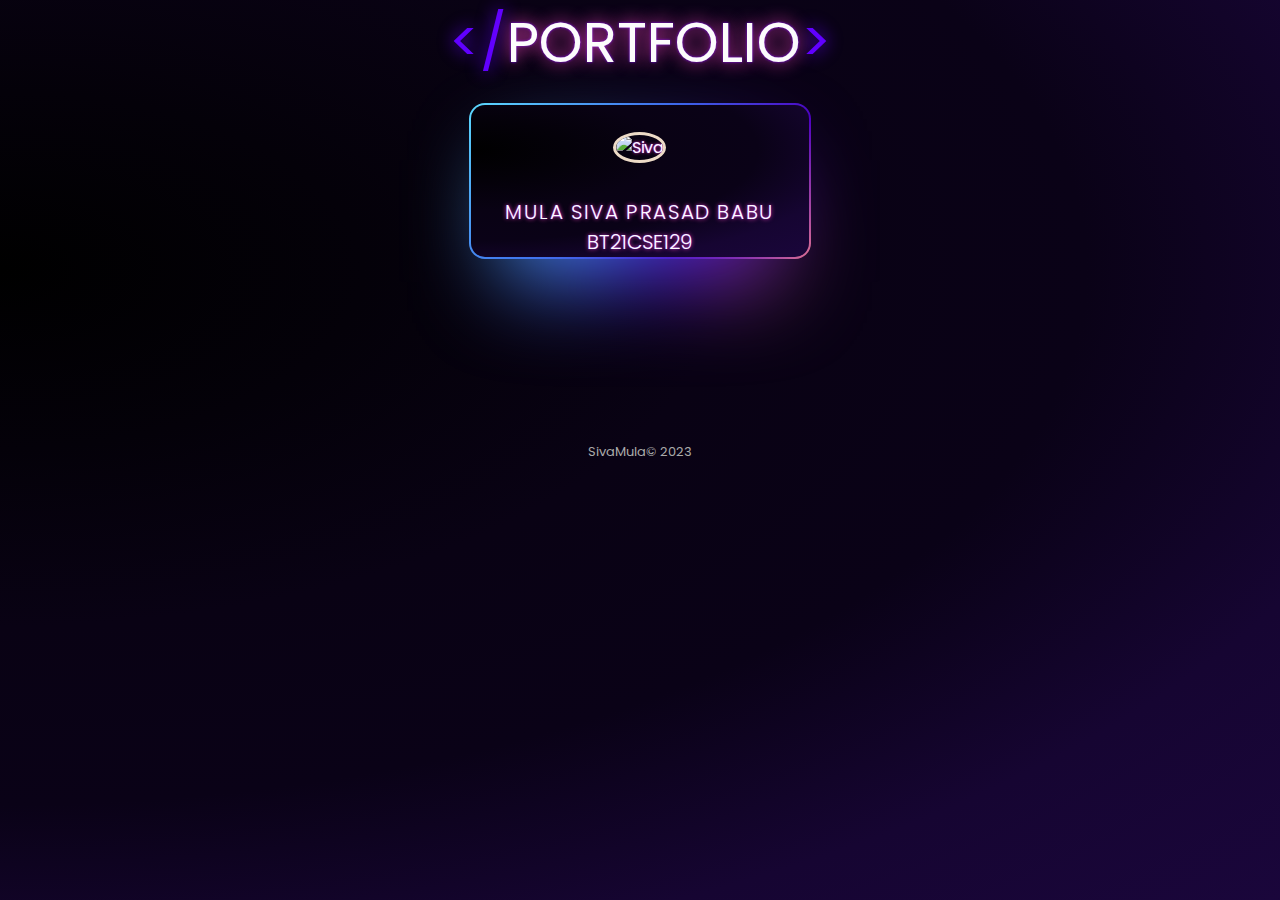
==== index.html @ 503f3e1a "Update index.html" ====
<!DOCTYPE html>
<html lang="en">
<head>
    <meta charset="UTF-8">
    <meta http-equiv="X-UA-Compatible" content="IE=edge">
    <meta name="viewport" content="width=device-width, initial-scale=1.0">

    <!-- Title -->

    <title>Portfolio</title>

    <!-- css styling -->

    <link rel="stylesheet" href="css/styles.css">
    <script src="https://kit.fontawesome.com/08c499118a.js" crossorigin="anonymous"></script>

    <!-- google fonts -->

    <link rel="preconnect" href="https://fonts.googleapis.com">
    <link rel="preconnect" href="https://fonts.gstatic.com" crossorigin>
    <link href="https://fonts.googleapis.com/css2?family=Poppins:ital,wght@0,100;0,200;0,300;0,400;0,500;0,700;0,800;0,900;1,300;1,600&display=swap" rel="stylesheet">
    <link href="https://fonts.googleapis.com/css2?family=JetBrains+Mono:wght@100;200;400;500&family=Poppins&family=Unbounded:wght@200;300;400;500;600&display=swap"
          rel="stylesheet"/>

    <!-- jQuery CDN -->
    <script src="https://code.jquery.com/jquery-3.6.3.slim.min.js" integrity="sha256-ZwqZIVdD3iXNyGHbSYdsmWP//UBokj2FHAxKuSBKDSo=" crossorigin="anonymous"></script>

</head>
<body id="background">
<!--     <div id="butter">-->
        <canvas></canvas>
        <section id="wishing">
            <div><p id="team">PORTFOLIO</p></div>
        </section>
        <section id="our-pics">
            <div class="cards-together">
                <a href="port.html">
                <div class="separate-card">
                    <img class="card-image i2" src="img/siva.webp" alt="Siva">
                    <div class="name-roll">
                        <p class="name"><span>MULA SIVA PRASAD BABU</span></p>
                        <p>BT21CSE129</p>
                    </div>
                </div>
                </a>
           
              
            </div>
        </section>
        <script src="/js/fluid.js"></script>
        <!--    <script src="/js/butter.js"></script>-->
            <script src="/js/index.js"></script>
    <div class="footer-basic">
    
        <div class="social">
            <a style="padding-right: 20px; color: #0AA1DD" href="https://twitter.com/jpmorgan?ref_src=twsrc%5Egoogle%7Ctwcamp%5Eserp%7Ctwgr%5Eauthor" class="fa fa-twitter bottom-icons" alt="twitter" target="_blank"></a>
            <a style="padding-right: 20px; color: #2155CD" href="https://in.linkedin.com/company/jpmorganchase" class="fa fa-linkedin bottom-icons" alt="linkedin" target="_blank"></a>
            <a style="background: radial-gradient(circle farthest-corner at 35% 90%, #fec564, transparent 50%), radial-gradient(circle farthest-corner at 0 140%, #fec564, transparent 50%), radial-gradient(ellipse farthest-corner at 0 -25%, #5258cf, transparent 50%), radial-gradient(ellipse farthest-corner at 20% -50%, #5258cf, transparent 50%), radial-gradient(ellipse farthest-corner at 100% 0, #893dc2, transparent 50%), radial-gradient(ellipse farthest-corner at 60% -20%, #893dc2, transparent 50%), radial-gradient(ellipse farthest-corner at 100% 100%, #d9317a, transparent), linear-gradient(#6559ca, #bc318f 30%, #e33f5f 50%, #f77638 70%, #fec66d 100%);" "href="https://www.instagram.com/jpmorgan/?hl=en" class="fa fa-instagram" alt="instagram" target="_blank"></a>
            
         
        </div>
        
        <p class="copyright">SivaMula© 2023</p>
   
</div>
    
</body>
</html>
---- css/styles.css ----
/* Color Pallete */
/* 
#FCFCFC
#00A3FF
#00FFFF
#16181F
#1E1E26
#6100FF
#6E7885
hsl(317 100% 54%)
*/

:root {
    --clr-neon: #6100FF;
    --clr-wish: #FCFCFC;
    --card-height-1: 300px;
    --card-height-2: 330px;
    --img-brdr: #00FFFF;
}

html,body {
    min-height: 100%;
    font-family: 'Poppins', sans-serif;
    display: flex;
    flex-direction: column;
    align-items: center;
}
p {
    margin: 0;
}
a {
    text-decoration: none;
    color: #FCFCFC;
    font-family: 'Poppins', sans-serif;
    text-shadow: 
     0 0 0.2em rgb(246, 67, 195),
     0 0 0.05em var(--clr-neon);
    pointer-events: auto;
}

/* background */

#background {
    margin: 0;
    padding: 0;
    color : white;
    background: radial-gradient(
        farthest-corner at 0% 30%, 
        #000000, 
        #040109,
        #090214, 
        #0a0217, 
        #160532, 
        #1a063b);
}

canvas {
    position: absolute;
    top: 0;
    left: 0;
    height: 100vh;
    width: 100vw;
    /*z-index: -1;*/
}

/*#bg {*/
/*    z-index: 1;*/
/*}*/



@keyframes visible-1 {
    100% {
        transform: translateY(0);
        opacity: 1;
    }
}




#team{
    font-size: 3.5em;
    font-weight: 400;
    color: var(--clr-wish);
    text-shadow: 
    0 0 0.3em rgb(246, 67, 195),
    0 0 0.05em var(--clr-neon);
    
}

#team::before {
    content: "</";
    color: var(--clr-neon);
    text-shadow: 0 0 0.3em var(--clr-neon);
}

#team::after {
    content: ">";
    color: var(--clr-neon);
    text-shadow: 0 0 0.3em var(--clr-neon);
}

/* cards */


.card-image {
    margin-top: 8%;
    width: 80%;
    transition: all 400ms;
    border-radius: 50%;
}
.i1 {
    border: #95BDFF solid 3px;
}
.i2 {
    border: #EDDBC7 solid 3px;
}
.i3 {
    border: #E5D1FA solid 3px;
}
.i4 {
    border: #B9F3E4 solid 3px;
}
.separate-card:hover  .i1{
    width: 165px;
    border: #95BDFF solid 6px;
}
.separate-card:hover  .i2{
    width: 165px;
    border: #EDDBC7 solid 6px;
}
.separate-card:hover  .i3{
    width: 165px;
    border: #E5D1FA solid 6px;
}
.separate-card:hover  .i4{
    width: 165px;
    border: #B9F3E4 solid 6px;
}

/* button */

.info-btn {
    border-radius:6px;
    border: 1px solid rgb(172, 172, 172);
    padding: 0.45em 2em;
    transition: all 300ms;
    cursor: pointer;
}

.info-btn:hover {
    background-color: rgb(157, 157, 157);
}

/* separate-cards */

.separate-card, .outer-card {
    background: radial-gradient(
        farthest-corner at 0% 30%, 
        #000000, 
        #040109,
        #090214, 
        #0a0217, 
        #160532, 
        #1a063b);
    height: var(--card-height-8);
    width: calc(var(--card-height-1)/0.89);
    border-radius: 14px;
    margin: 20px;
    text-align: center;
    transition: all 400ms;
    position: relative;
    cursor: pointer;
}

.separate-card:hover {
    height: var(--card-height-10);
    width: calc(var(--card-height-2)/0.97 + 100px);
    border: 4px solid #3c67ec;
    margin-top: 8px;
    margin-inline: 6px;
    margin-bottom: 2px;
}
.separate-card:hover  .name-roll{
    font-size: 22px;
}

.separate-card::before {
    position: absolute;
    top: -2px;
    left: -2px;
    content: '';
    width: calc(100% + 4px);
    height: calc(100% + 4px);
    border-radius: 16px;
    background-image: linear-gradient(
    var(--rotate), #5ddcff, #3c67ec 43%, #4e00c2, rgb(235, 124, 142));
    z-index: -1;
}

.separate-card::after {
    position: absolute;
    content: '';
    top: 40px;
    left: 0;
    right: 0;
    z-index: -1;
    height: 100%;
    width: 100%;
    transform: scale(0.8);
    filter: blur(55px);
    background-image: linear-gradient(
    var(--rotate), #5ddcff, #3c67ec 43%, #4e00c2, rgb(235, 124, 142));
    opacity: 1;
    transition: opacity 0.5s;
}

.separate-card:hover::after,
.separate-card:hover::before {
    animation: spin 2.5s linear infinite;
}

@keyframes spin {
    0% {
        --rotate: 0deg;
    }
    100% {
        --rotate: 360deg;
    }
}
@property --rotate {
    syntax: "<angle>";
    initial-value: 135deg;
    inherits: false;
}

.card-expanded{
    transition: all 0.5s ease;
    position: fixed;
    border: 4px solid #3c67ec;
    padding: 0;
    margin: 0;
    z-index: 1000;
}

@keyframes expand-card {
    0% {
        transform: scale(0);
    }
    100% {
        transform: scale(1);
    }
}

.card-expanded .card-image {
    display: none;
}

.card-expanded .name-roll {
    display: none;
}

/* name and roll no. */

.name-roll {
    margin:10% auto;
    font-weight: 300;
    font-size: 20px;
    transition: font-size 400ms;
    font-family: 'Poppins', sans-serif;
    text-shadow: 
     0 0 0.2em rgb(246, 67, 195),
     0 0 0.05em var(--clr-neon);
}

.name {
    letter-spacing: 0.08em;
}

/* media queries */

@media screen and (max-width: 540px){
    #meet {
        font-size: 1em;
    }
    #team{
        font-size: 2.8em;
    } 
    .cards-together {
        margin: 0;
        padding: 0;
    }
}
@media screen and (max-width: 380px){
    .canvas {
        width: 100%;
        height: 100%;
    }
    #meet {
        font-size: 0.7em;
    }
    #team{
        font-size: 2em;
    }
    .cards-together {
        margin: 0;
        padding: 0;
    } 
}

.footer-basic li {
    padding:0 10px;
  }
  
  
  
  .footer-basic .social {
    text-align:center;
    padding-top: 70px;
    padding-bottom:25px;
    word-spacing: 40px;
  }
  


  
  .footer-basic .copyright {
    margin-top:15px;
    text-align:center;
    font-size:13px;
    color:#aaa;
    margin-bottom:0;
  }
 

  .social a:hover i {
    transform: scale(2.2);
    color: #1eff00cd; /* Change to the desired color */
  }
  
  .social {
    padding: 1px;
    font-family: "italic";
    color: #B2B2B2;
    text-align:center;
    margin-bottom:10px;
    font-size: 28px;
    
}
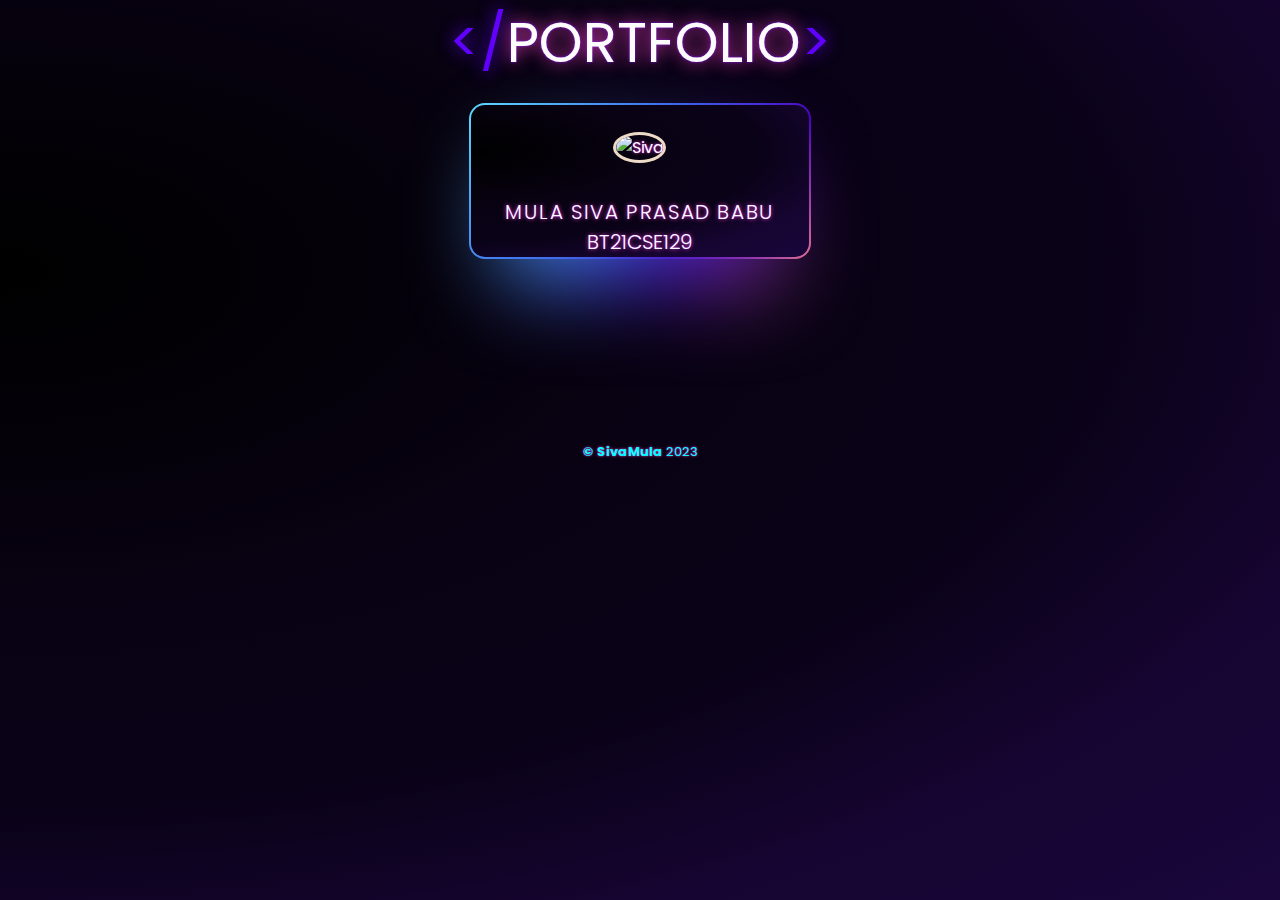
==== commit 83e6df6c: "Update index.html" ====
--- a/index.html
+++ b/index.html
@@ -34,7 +34,7 @@
         </section>
         <section id="our-pics">
             <div class="cards-together">
-                <a href="port.html">
+                <a href="profile/port.html">
                 <div class="separate-card">
                     <img class="card-image i2" src="img/siva.webp" alt="Siva">
                     <div class="name-roll">
@@ -53,14 +53,14 @@
     <div class="footer-basic">
     
         <div class="social">
-            <a style="padding-right: 20px; color: #0AA1DD" href="https://twitter.com/jpmorgan?ref_src=twsrc%5Egoogle%7Ctwcamp%5Eserp%7Ctwgr%5Eauthor" class="fa fa-twitter bottom-icons" alt="twitter" target="_blank"></a>
-            <a style="padding-right: 20px; color: #2155CD" href="https://in.linkedin.com/company/jpmorganchase" class="fa fa-linkedin bottom-icons" alt="linkedin" target="_blank"></a>
-            <a style="background: radial-gradient(circle farthest-corner at 35% 90%, #fec564, transparent 50%), radial-gradient(circle farthest-corner at 0 140%, #fec564, transparent 50%), radial-gradient(ellipse farthest-corner at 0 -25%, #5258cf, transparent 50%), radial-gradient(ellipse farthest-corner at 20% -50%, #5258cf, transparent 50%), radial-gradient(ellipse farthest-corner at 100% 0, #893dc2, transparent 50%), radial-gradient(ellipse farthest-corner at 60% -20%, #893dc2, transparent 50%), radial-gradient(ellipse farthest-corner at 100% 100%, #d9317a, transparent), linear-gradient(#6559ca, #bc318f 30%, #e33f5f 50%, #f77638 70%, #fec66d 100%);" "href="https://www.instagram.com/jpmorgan/?hl=en" class="fa fa-instagram" alt="instagram" target="_blank"></a>
+            <a style="padding-right: 20px; color: #0AA1DD" href="https://twitter.com/Sivamula99" class="fa fa-twitter bottom-icons" alt="twitter" target="_blank"></a>
+            <a style="padding-right: 20px; color: #2155CD" href="https://www.linkedin.com/in/mula-siva-prasad-babu-093517226/" class="fa fa-linkedin bottom-icons" alt="linkedin" target="_blank"></a>
+            <a style="background: radial-gradient(circle farthest-corner at 35% 90%, #fec564, transparent 50%), radial-gradient(circle farthest-corner at 0 140%, #fec564, transparent 50%), radial-gradient(ellipse farthest-corner at 0 -25%, #5258cf, transparent 50%), radial-gradient(ellipse farthest-corner at 20% -50%, #5258cf, transparent 50%), radial-gradient(ellipse farthest-corner at 100% 0, #893dc2, transparent 50%), radial-gradient(ellipse farthest-corner at 60% -20%, #893dc2, transparent 50%), radial-gradient(ellipse farthest-corner at 100% 100%, #d9317a, transparent), linear-gradient(#6559ca, #bc318f 30%, #e33f5f 50%, #f77638 70%, #fec66d 100%);" "href="https://www.instagram.com/siva_mula_99/" class="fa fa-instagram" alt="instagram" target="_blank"></a>
             
          
         </div>
         
-        <p class="copyright">SivaMula© 2023</p>
+        <p class="copyright"><a style="color:aqua;margin-top:90%;" class="copyright"><b>© SivaMula</b> 2023</a></p>
    
 </div>
     
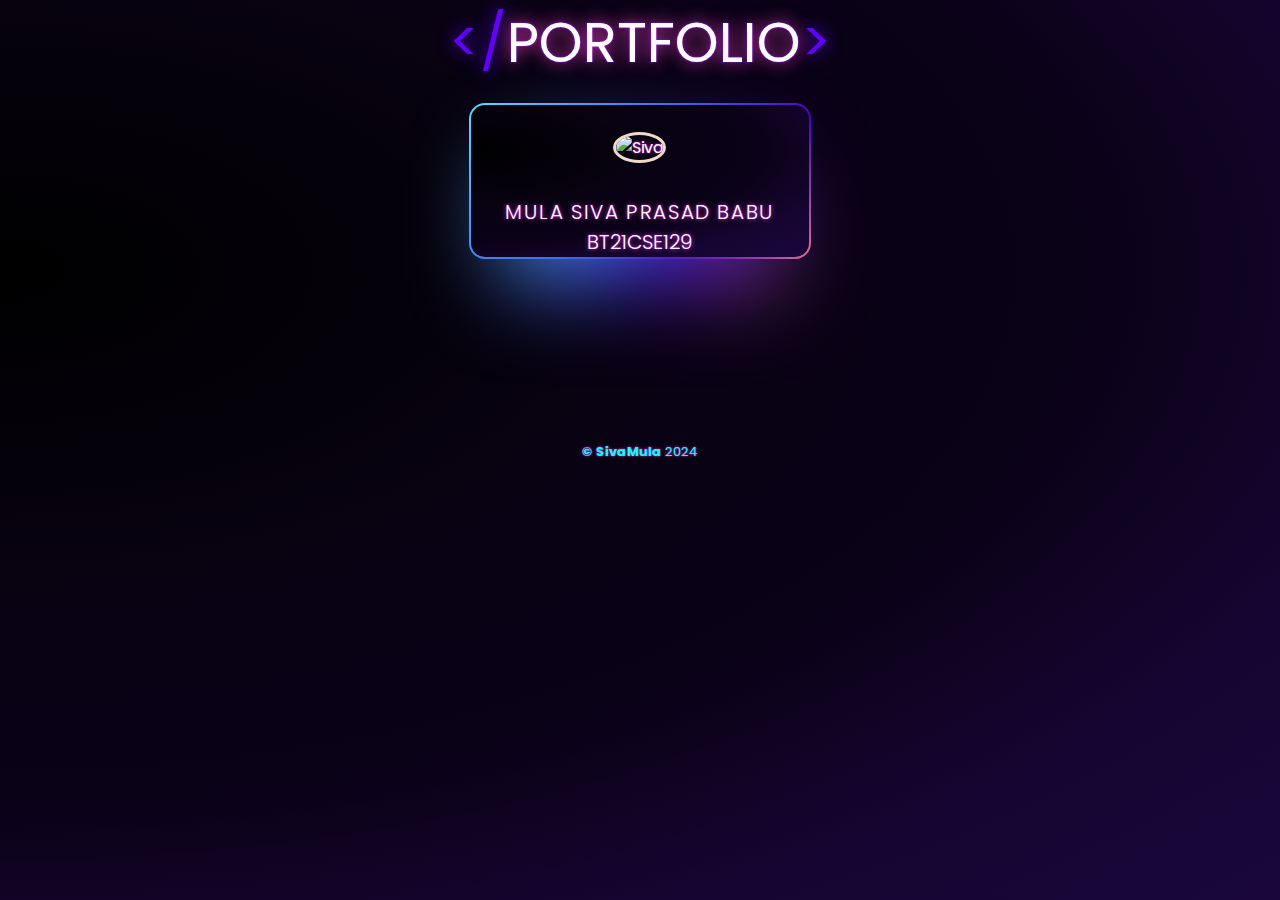
==== commit c78d346b: "Update index.html" ====
--- a/index.html
+++ b/index.html
@@ -28,7 +28,7 @@
 </head>
 <body id="background">
 <!--     <div id="butter">-->
-        <canvas></canvas>
+
         <section id="wishing">
             <div><p id="team">PORTFOLIO</p></div>
         </section>
@@ -55,12 +55,12 @@
         <div class="social">
             <a style="padding-right: 20px; color: #0AA1DD" href="https://twitter.com/Sivamula99" class="fa fa-twitter bottom-icons" alt="twitter" target="_blank"></a>
             <a style="padding-right: 20px; color: #2155CD" href="https://www.linkedin.com/in/mula-siva-prasad-babu-093517226/" class="fa fa-linkedin bottom-icons" alt="linkedin" target="_blank"></a>
-            <a style="background: radial-gradient(circle farthest-corner at 35% 90%, #fec564, transparent 50%), radial-gradient(circle farthest-corner at 0 140%, #fec564, transparent 50%), radial-gradient(ellipse farthest-corner at 0 -25%, #5258cf, transparent 50%), radial-gradient(ellipse farthest-corner at 20% -50%, #5258cf, transparent 50%), radial-gradient(ellipse farthest-corner at 100% 0, #893dc2, transparent 50%), radial-gradient(ellipse farthest-corner at 60% -20%, #893dc2, transparent 50%), radial-gradient(ellipse farthest-corner at 100% 100%, #d9317a, transparent), linear-gradient(#6559ca, #bc318f 30%, #e33f5f 50%, #f77638 70%, #fec66d 100%);" "href="https://www.instagram.com/siva_mula_99/" class="fa fa-instagram" alt="instagram" target="_blank"></a>
+            <a style="background: radial-gradient(circle farthest-corner at 35% 90%, #fec564, transparent 50%), radial-gradient(circle farthest-corner at 0 140%, #fec564, transparent 50%), radial-gradient(ellipse farthest-corner at 0 -25%, #5258cf, transparent 50%), radial-gradient(ellipse farthest-corner at 20% -50%, #5258cf, transparent 50%), radial-gradient(ellipse farthest-corner at 100% 0, #893dc2, transparent 50%), radial-gradient(ellipse farthest-corner at 60% -20%, #893dc2, transparent 50%), radial-gradient(ellipse farthest-corner at 100% 100%, #d9317a, transparent), linear-gradient(#6559ca, #bc318f 30%, #e33f5f 50%, #f77638 70%, #fec66d 100%);" href="https://www.instagram.com/siva_mula_99/" class="fa fa-instagram" alt="instagram" target="_blank"></a>
             
          
         </div>
         
-        <p class="copyright"><a style="color:aqua;margin-top:90%;" class="copyright"><b>© SivaMula</b> 2023</a></p>
+        <p class="copyright"><a style="color:aqua;margin-top:90%;" class="copyright"><b>© SivaMula</b> 2024</a></p>
    
 </div>
     
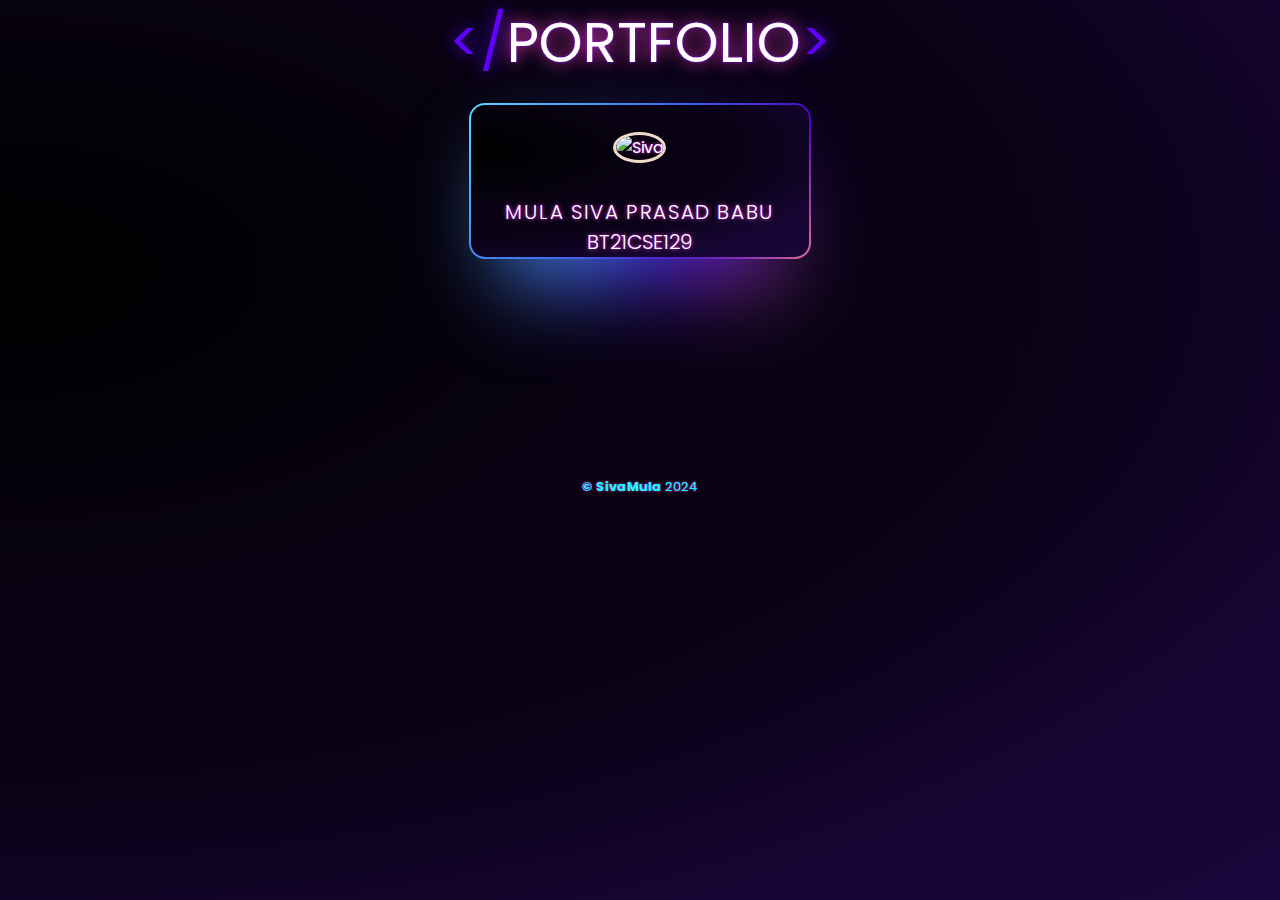
==== commit e5ce4dc1: "Update index.html" ====
--- a/index.html
+++ b/index.html
@@ -55,11 +55,11 @@
         <div class="social">
             <a style="padding-right: 20px; color: #0AA1DD" href="https://twitter.com/Sivamula99" class="fa fa-twitter bottom-icons" alt="twitter" target="_blank"></a>
             <a style="padding-right: 20px; color: #2155CD" href="https://www.linkedin.com/in/mula-siva-prasad-babu-093517226/" class="fa fa-linkedin bottom-icons" alt="linkedin" target="_blank"></a>
-            <a style="background: radial-gradient(circle farthest-corner at 35% 90%, #fec564, transparent 50%), radial-gradient(circle farthest-corner at 0 140%, #fec564, transparent 50%), radial-gradient(ellipse farthest-corner at 0 -25%, #5258cf, transparent 50%), radial-gradient(ellipse farthest-corner at 20% -50%, #5258cf, transparent 50%), radial-gradient(ellipse farthest-corner at 100% 0, #893dc2, transparent 50%), radial-gradient(ellipse farthest-corner at 60% -20%, #893dc2, transparent 50%), radial-gradient(ellipse farthest-corner at 100% 100%, #d9317a, transparent), linear-gradient(#6559ca, #bc318f 30%, #e33f5f 50%, #f77638 70%, #fec66d 100%);" href="https://www.instagram.com/siva_mula_99/" class="fa fa-instagram" alt="instagram" target="_blank"></a>
+            <a style="background: radial-gradient(circle farthest-corner at 35% 90%, #fec564, transparent 50%), radial-gradient(circle farthest-corner at 0 140%, #fec564, transparent 50%), radial-gradient(ellipse farthest-corner at 0 -25%, #5258cf, transparent 50%), radial-gradient(ellipse farthest-corner at 20% -50%, #5258cf, transparent 50%), radial-gradient(ellipse farthest-corner at 100% 0, #893dc2, transparent 50%), radial-gradient(ellipse farthest-corner at 60% -20%, #893dc2, transparent 50%), radial-gradient(ellipse farthest-corner at 100% 100%, #d9317a, transparent), linear-gradient(#6559ca, #bc318f 30%, #e33f5f 50%, #f77638 70%, #fec66d 100%);" href="https://www.instagram.com/upcycler_99/" class="fa fa-instagram" alt="instagram" target="_blank"></a>
             
          
         </div>
-        
+        <br>
         <p class="copyright"><a style="color:aqua;margin-top:90%;" class="copyright"><b>© SivaMula</b> 2024</a></p>
    
 </div>
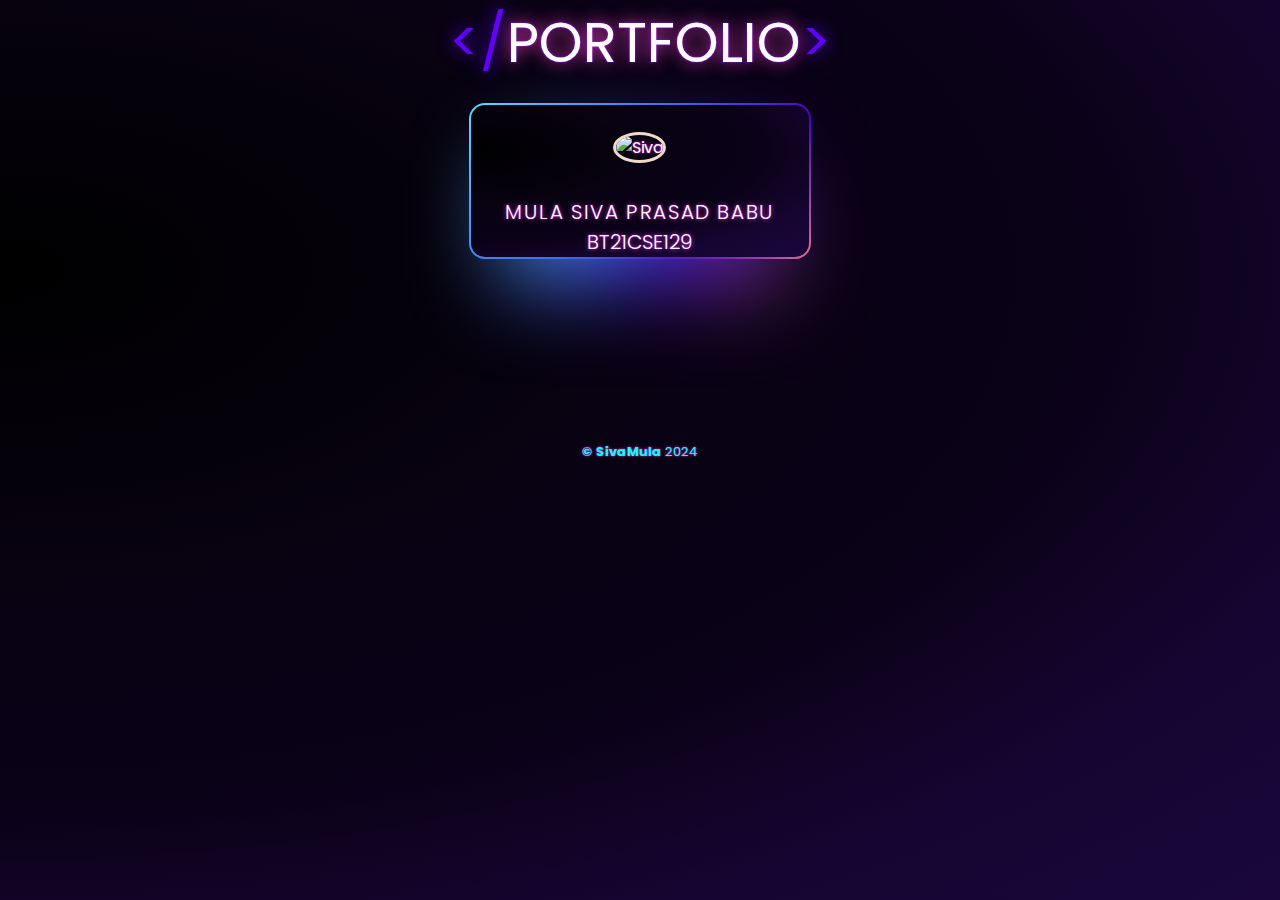
==== commit 1cf8b9ae: "Update index.html" ====
--- a/index.html
+++ b/index.html
@@ -59,7 +59,7 @@
             
          
         </div>
-        <br>
+    
         <p class="copyright"><a style="color:aqua;margin-top:90%;" class="copyright"><b>© SivaMula</b> 2024</a></p>
    
 </div>
